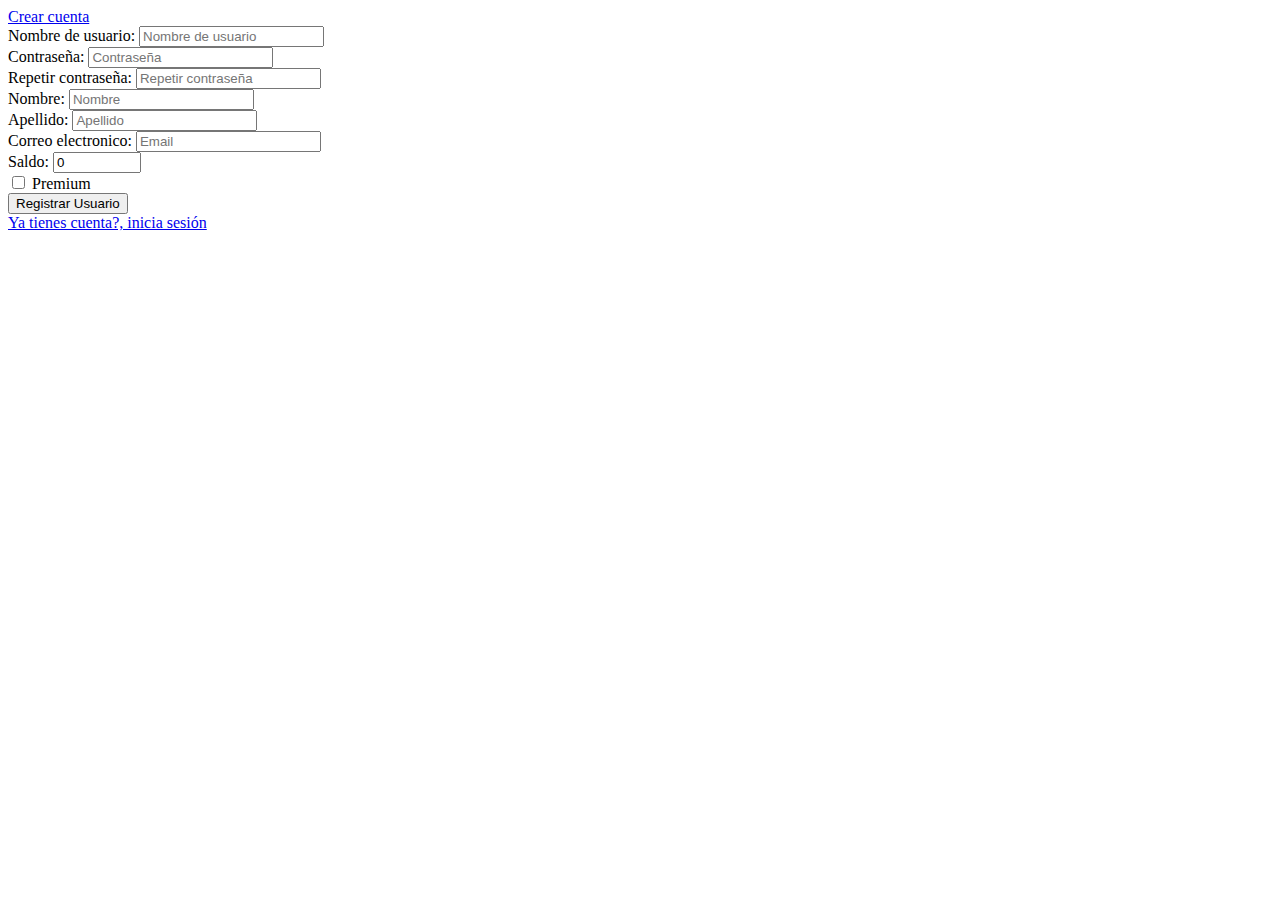
==== src/main/webapp/register.html @ 13975831 "feat: Servlet de registro" ====
<!DOCTYPE html>
<html>
<head>
	<meta charset="UTF-8">
	<meta http-equiv="X-UA-Compatible" content="IE=edge">
	<meta name="viewport" content="width=device-width, initial-scale=1.0">
	<title>Registro de usuario</title>
	<!-- CSS only -->
	<link href="https://cdn.jsdelivr.net/npm/bootstrap@5.2.0/dist/css/bootstrap.min.css" rel="stylesheet" integrity="sha384-gH2yIJqKdNHPEq0n4Mqa/HGKIhSkIHeL5AyhkYV8i59U5AR6csBvApHHNl/vI1Bx" crossorigin="anonymous">
	<!-- JavaScript Bundle with Popper -->
	<script src="https://cdn.jsdelivr.net/npm/bootstrap@5.2.0/dist/js/bootstrap.bundle.min.js" integrity="sha384-A3rJD856KowSb7dwlZdYEkO39Gagi7vIsF0jrRAoQmDKKtQBHUuLZ9AsSv4jD4Xa" crossorigin="anonymous"></script>
	<!-- JQuery -->
	<script src="https://ajax.googleapis.com/ajax/libs/jquery/3.6.0/jquery.min.js"></script>
	<!--index.js-->
	<script src="js/index.js"></script>
	<!--index.css-->
	<link rel="stylesheet" href="css/index.css">
</head>
<body>
	<nav class="navbar navbar-dark bg-dark">
		<a href="index.html" class="navbar-brand">Crear cuenta</a>
	</nav>
	<main class="p-4 d-flex justify-content-center">
		<div class="card sizeDiv">
			<div class="card-body">
				<form id="form-register" class="pb-4">
					<div class="mb-3">
						<label for="input-username">Nombre de usuario:</label>
						<input type="text" class="form-control" id="input-username" placeholder="Nombre de usuario" required>
					</div>
					<div class="row mb-3">
						<div class="col-md-6">
							<label for="input-contrasena">Contraseña:</label>
							<input type="password" class="form-control" id="input-contrasena" placeholder="Contraseña" required>
						</div>
						<div class="col-md-6">
							<label for="input-contrasena-repeat">Repetir contraseña:</label>
							<input type="password" class="form-control" id="input-contrasena-repeat" placeholder="Repetir contraseña" required>
						</div>
					</div>
					<div class="mb-3">
						<label for="input-nombre">Nombre:</label>
						<input type="text" class="form-control" id="input-nombre" placeholder="Nombre" required>
					</div>
					<div class="mb-3">
						<label for="input-apellido">Apellido:</label>
						<input type="text" class="form-control" id="input-apellido" placeholder="Apellido" required>
					</div>
					<div class="mb-3">
						<label for="input-email">Correo electronico:</label>
						<input type="email" class="form-control" id="input-email" placeholder="Email" required>
					</div>
					<div class="mb-3">
						<label for="input-saldo">Saldo:</label>
						<input type="number" class="form-control" id="input-saldo" placeholder="Saldo" required min="0" max="100000" value="0">
					</div>
					<div class="mb-3">
						<div class="form-check">
							<input type="checkbox" class="form-check-input" id="input-premium">
							<label for="input-premium" class="form-check-label">Premium</label>
						</div>
					</div>
					<input type="submit" class="btn btn-primary" id="register-btn" value="Registrar Usuario"/>
				</form>
				<a href="index.html">Ya tienes cuenta?, inicia sesión</a>
				<div id="register-error" class="alert alert-danger d-none" role="alert">
				</div>
			</div>
		</div>
	</main>
</body>
</html>
---- src/main/webapp/css/index.css ----
.bg-login-image{
    background: url("../img/bg-login.jpg");
    background-position: center;
    background-size: cover;
    border: 0px;
}
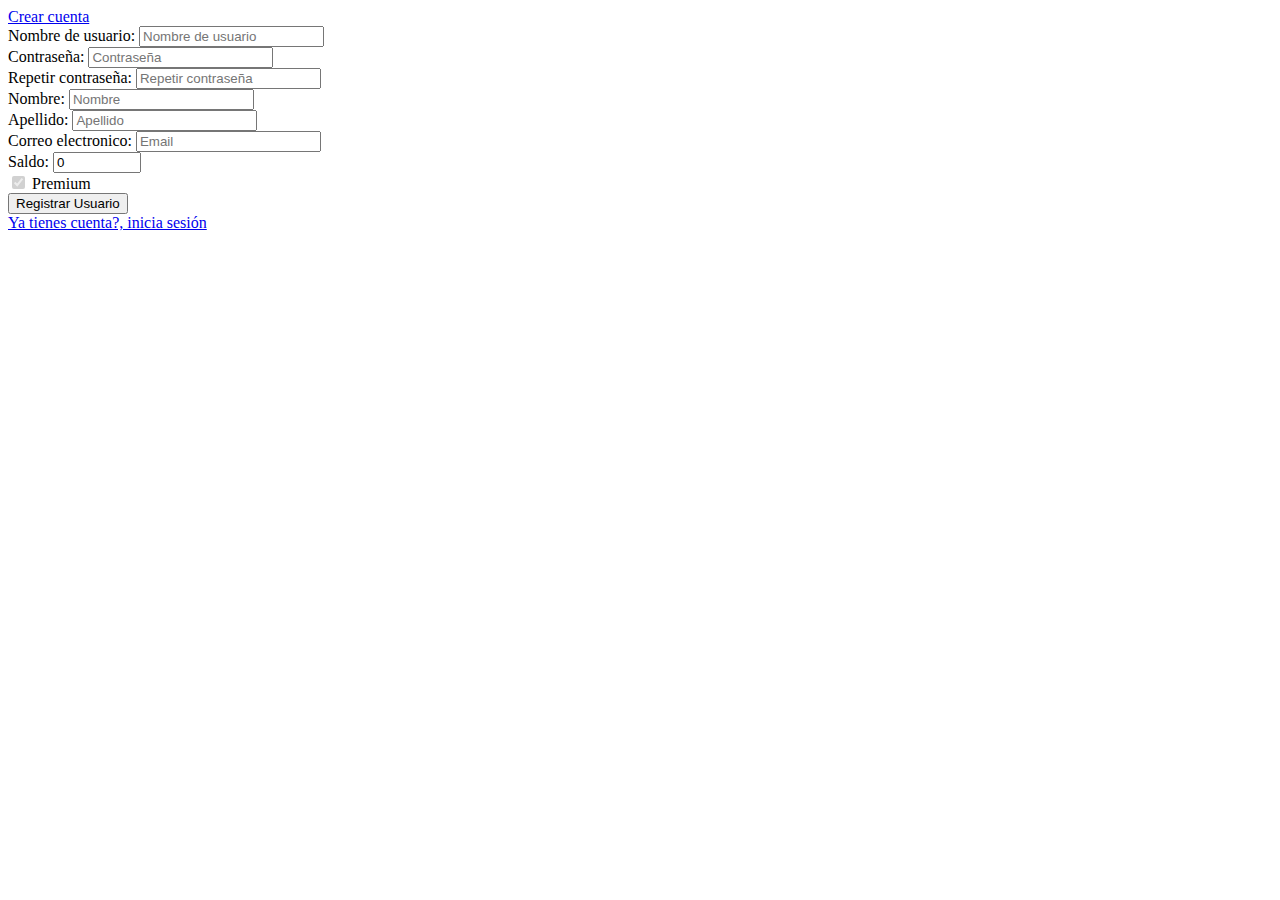
==== commit 2af50bf0: "feat: listar peliculas en el home del usuario" ====
--- a/src/main/webapp/register.html
+++ b/src/main/webapp/register.html
@@ -56,7 +56,7 @@
 					</div>
 					<div class="mb-3">
 						<div class="form-check">
-							<input type="checkbox" class="form-check-input" id="input-premium">
+							<input type="checkbox" class="form-check-input" id="input-premium" disabled checked>
 							<label for="input-premium" class="form-check-label">Premium</label>
 						</div>
 					</div>
--- a/src/main/webapp/css/index.css
+++ b/src/main/webapp/css/index.css
@@ -1,6 +1,9 @@
 .bg-login-image{
-    background: url("../img/bg-login.jpg");
-    background-position: center;
+    background: url("../img/bg-login.jpg") center;
     background-size: cover;
-    border: 0px;
+    border: 0;
 }
+
+.sizeDiv{
+    width: 40vw;
+}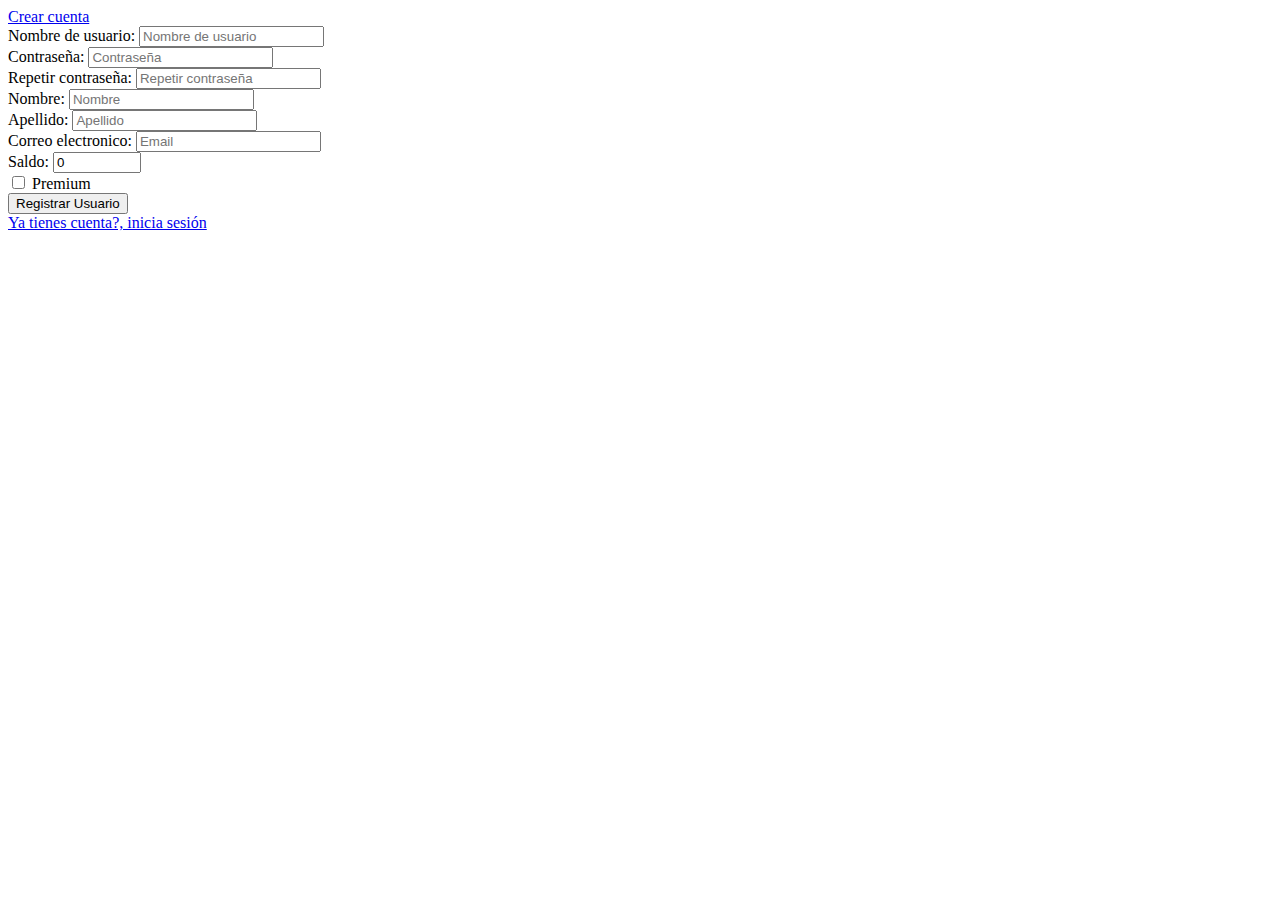
==== commit 08a0b6c2: "feat: reservar peliculas" ====
--- a/src/main/webapp/register.html
+++ b/src/main/webapp/register.html
@@ -56,7 +56,7 @@
 					</div>
 					<div class="mb-3">
 						<div class="form-check">
-							<input type="checkbox" class="form-check-input" id="input-premium" disabled checked>
+							<input type="checkbox" class="form-check-input" id="input-premium">
 							<label for="input-premium" class="form-check-label">Premium</label>
 						</div>
 					</div>
